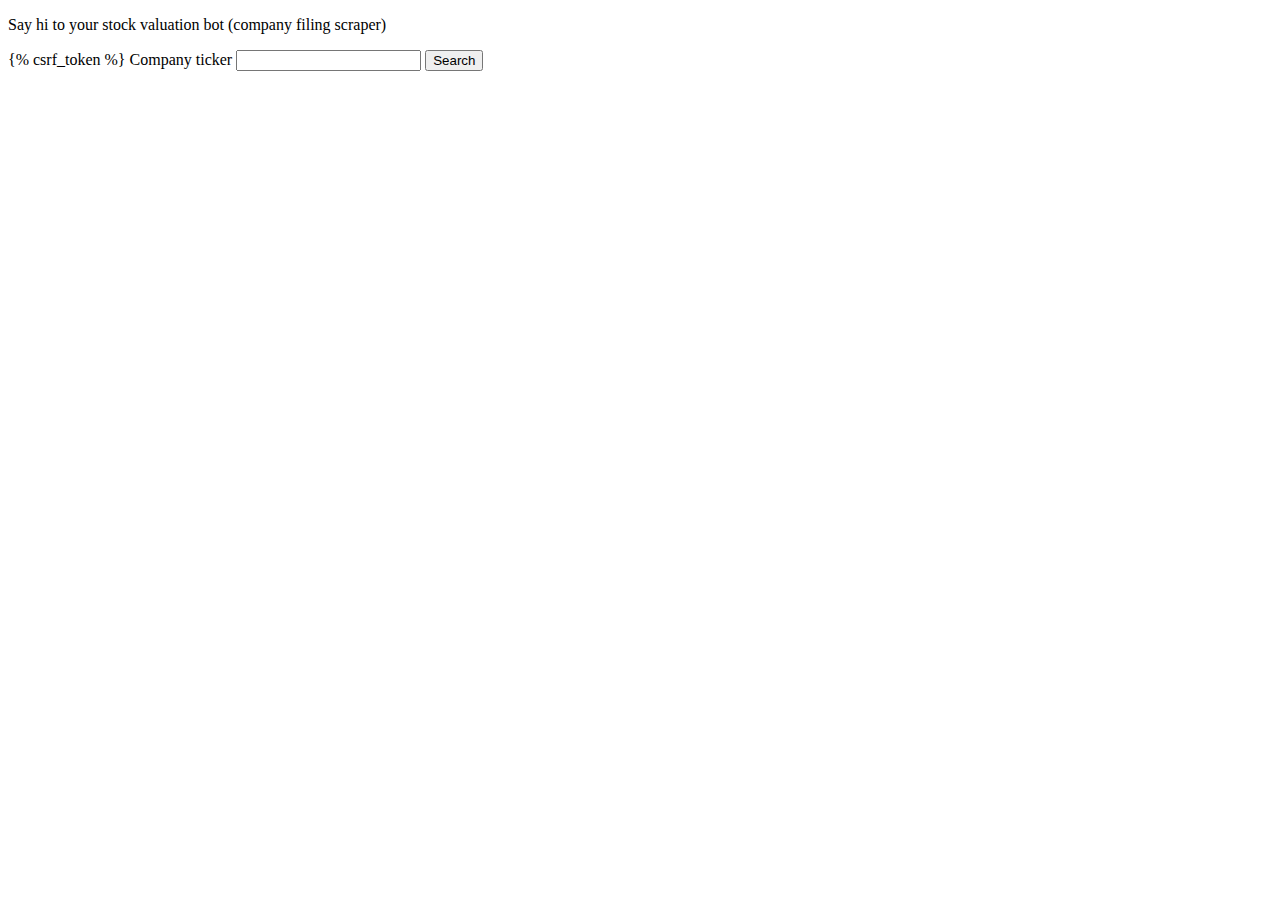
==== frontend/templates/frontend/index.html @ 06c532de "first commit" ====
<!DOCTYPE html>
<html lang="en">
<head>
    <meta charset="UTF-8">
    <title>Search</title>
</head>
<body>
<p>Say hi to your stock valuation bot (company filing scraper)</p>
<form action="/frontend/result/" method="post">
    {% csrf_token %}
    <label for="result">Company ticker</label>
    <input id="result" type="text" name="ticker"> <!-- name property is the dict key in the post data -->
    <input type="submit" value="Search">
</form>
</body>
</html>
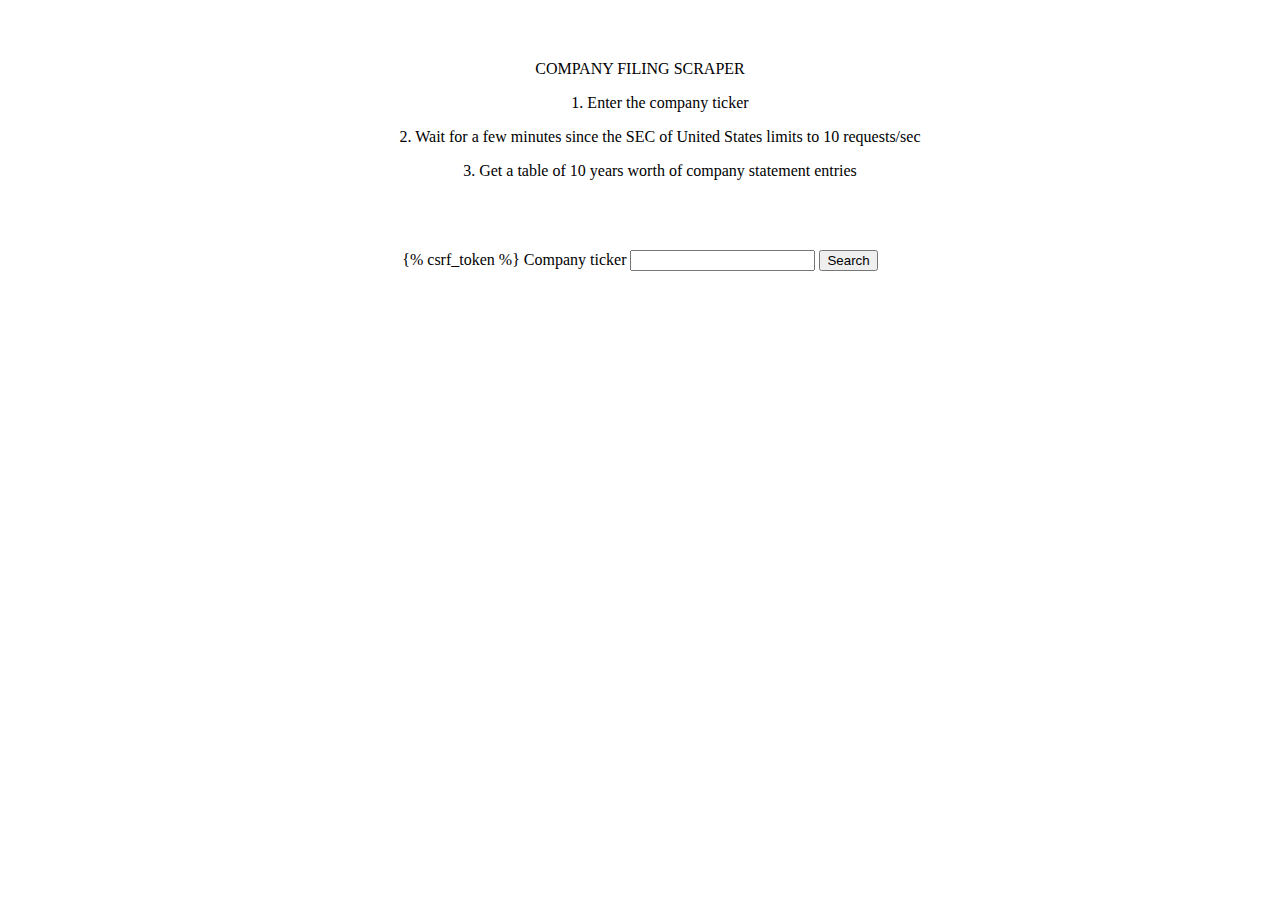
==== commit 3f167a41: "v1 deployed" ====
--- a/frontend/templates/frontend/index.html
+++ b/frontend/templates/frontend/index.html
@@ -5,8 +5,15 @@
     <title>Search</title>
 </head>
 <body>
-<p>Say hi to your stock valuation bot (company filing scraper)</p>
-<form action="/frontend/result/" method="post">
+<br><br>
+<p align="center">
+    COMPANY FILING SCRAPER
+    <ol align="center"> 1. Enter the company ticker</ol>
+    <ol align="center"> 2. Wait for a few minutes since the SEC of United States limits to 10 requests/sec</ol>
+    <ol align="center"> 3. Get a table of 10 years worth of company statement entries</ol>
+</p>
+<br><br><br>
+<form action="/frontend/result/" method="post" align="center">
     {% csrf_token %}
     <label for="result">Company ticker</label>
     <input id="result" type="text" name="ticker"> <!-- name property is the dict key in the post data -->
